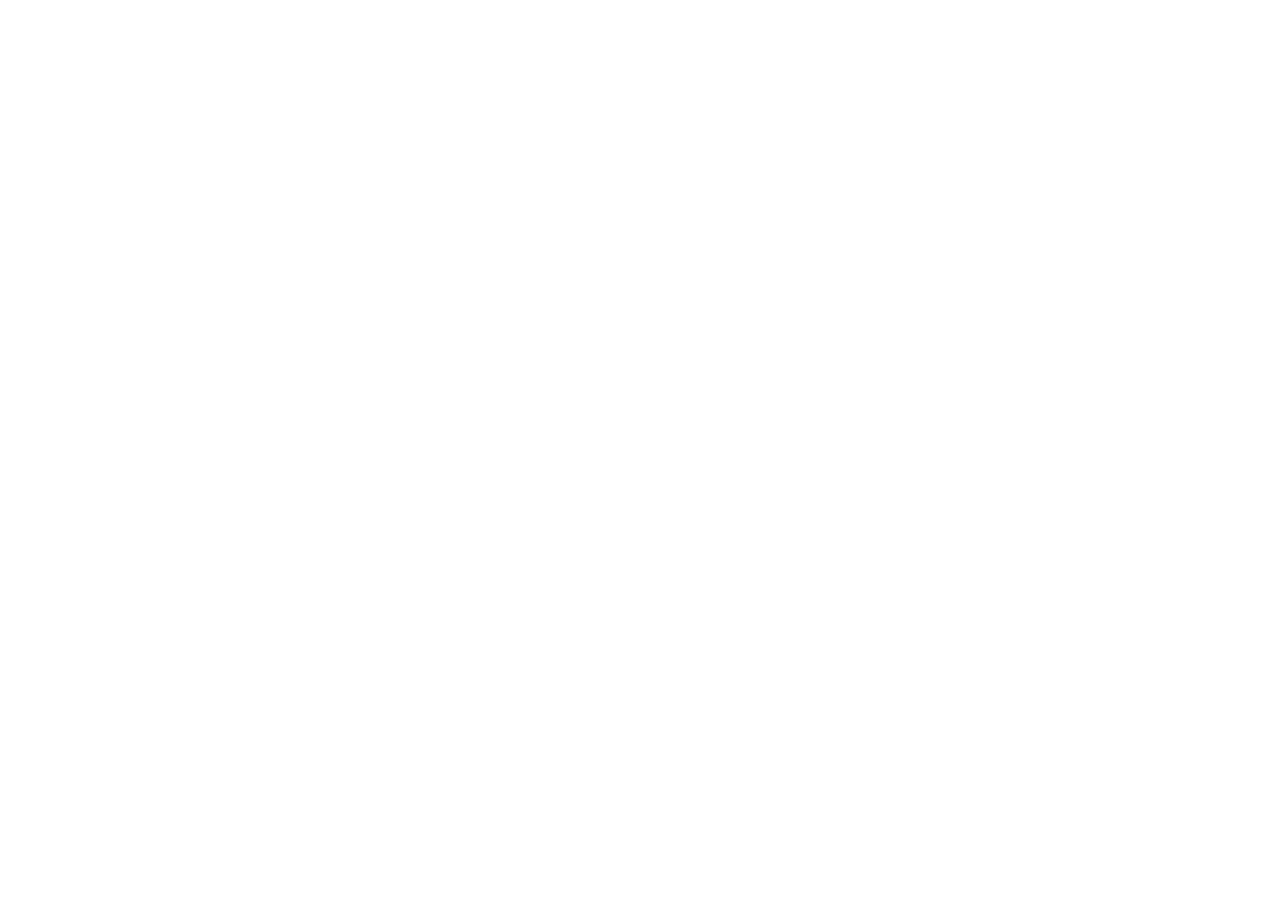
==== UI/index.html @ 110414d7 "Added the Free-Mentor peace icon" ====
<!DOCTYPE html>
<html lang="en">
<head>
    <meta charset="UTF-8">
    <meta http-equiv="X-UA-Compatible" content="IE=edge">
    <meta name="viewport" content="width=device-width, initial-scale=1.0">
    <title>LandingPage</title>
    <link rel="icon" type="image/png" href="./assets/peace.png"/>
</head>
<body>
    
</body>
</html>
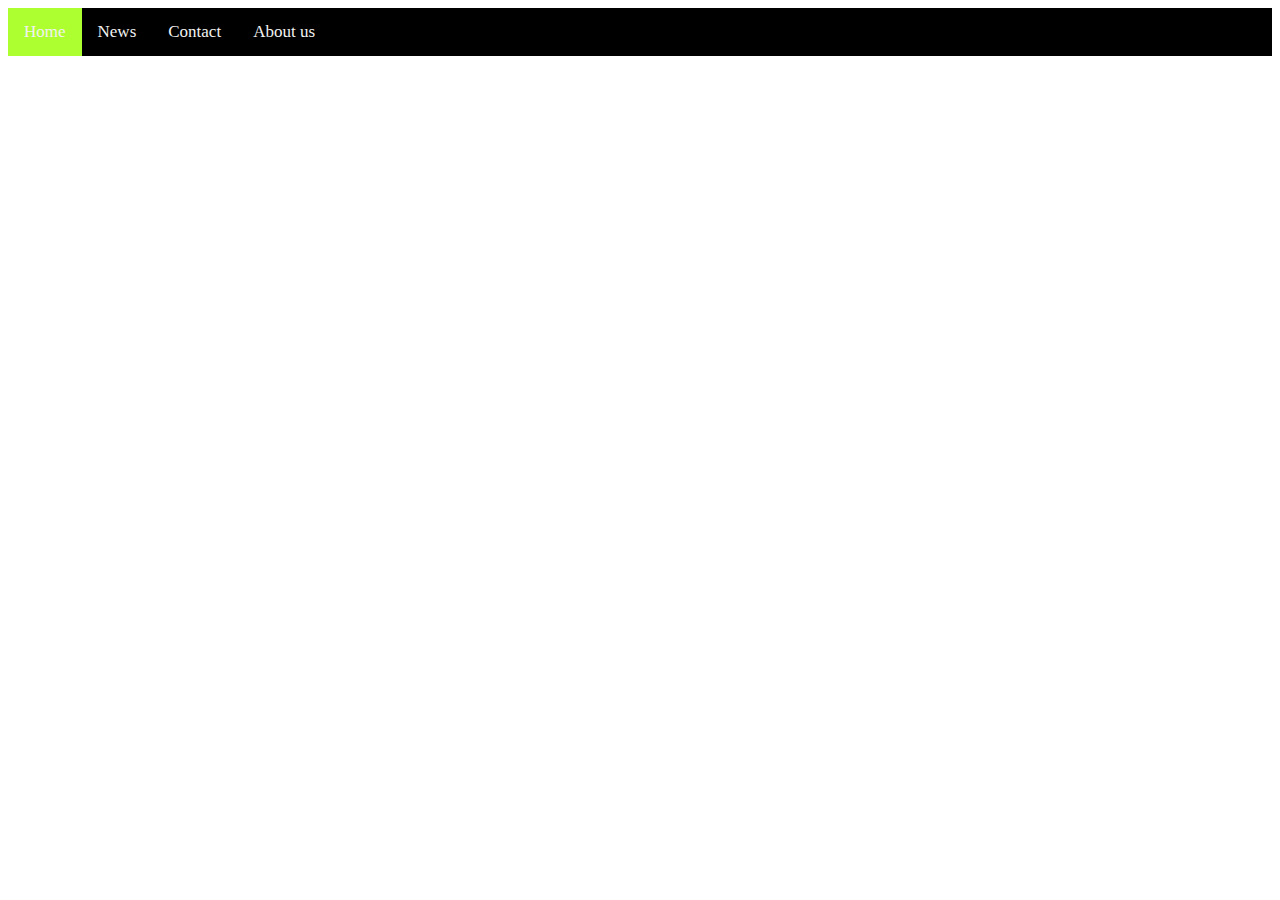
==== commit e60610e4: "Added the index.css file" ====
--- a/UI/index.html
+++ b/UI/index.html
@@ -6,8 +6,15 @@
     <meta name="viewport" content="width=device-width, initial-scale=1.0">
     <title>LandingPage</title>
     <link rel="icon" type="image/png" href="./assets/peace.png"/>
+    <link rel="stylesheet" href="./CSS/index.css"/>
 </head>
 <body>
-    
+<!-- This is our main  Navbar -->
+    <div class="topnav">
+        <a class="active" href="#home">Home</a>
+        <a href="#new">News</a>
+        <a href="#contact">Contact</a>
+        <a href="#about">About us</a>
+    </div>
 </body>
 </html>--- a/UI/CSS/index.css
+++ b/UI/CSS/index.css
@@ -0,0 +1,20 @@
+/* Add a black background colour to the top navigation */
+.topnav {
+    background-color: black;
+    overflow: hidden;
+}
+/* Style the links inside the top navigation bar */
+.topnav a {
+    float: left;
+    color: #f2f2f2;
+    text-align: center;
+    padding: 14px 16px;
+    text-decoration: none;
+    font-size: 17px;
+}
+.topnav a:hover {
+background-color: aqua;
+}
+.topnav a.active {
+    background-color: greenyellow;
+}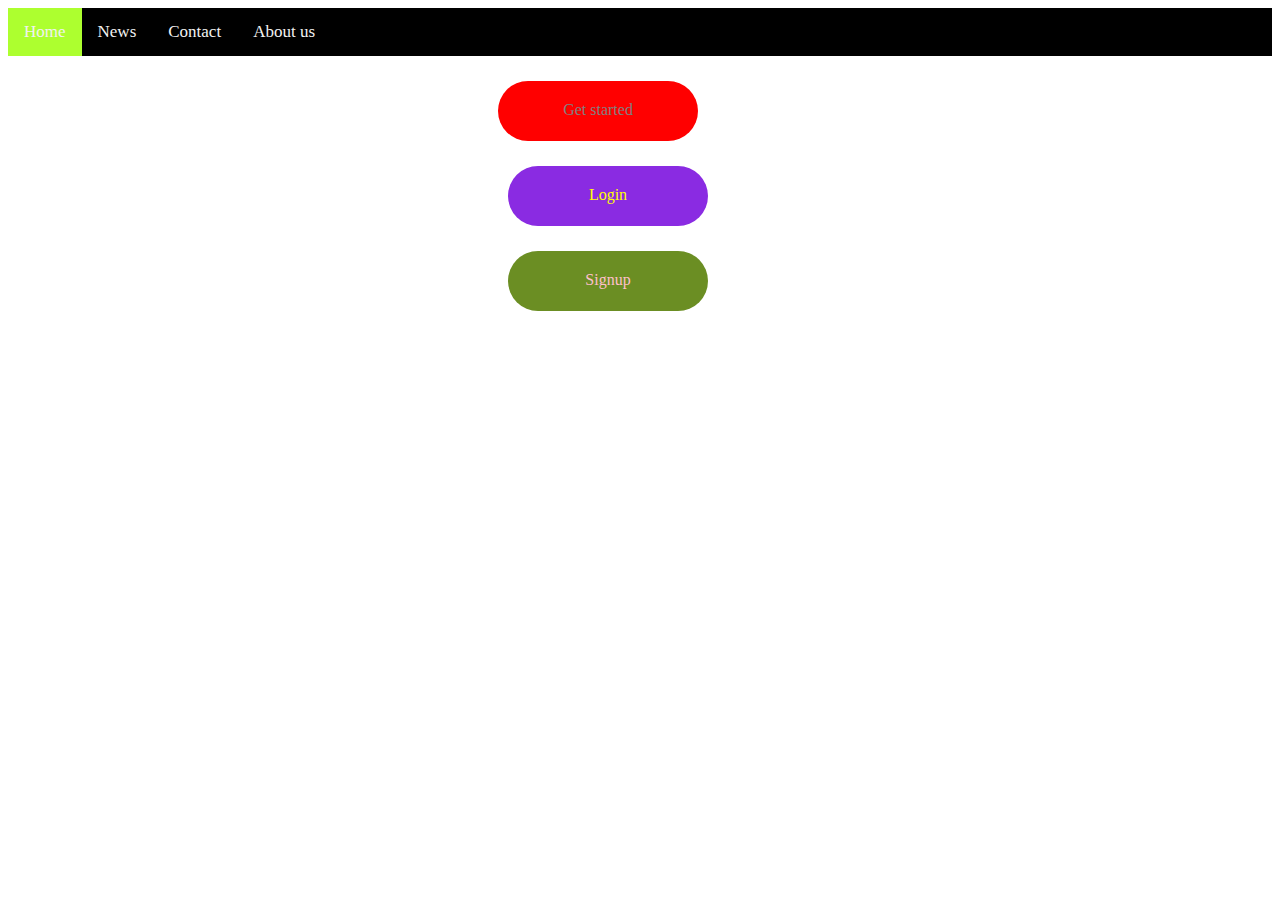
==== commit 2a46b2b2: "Adding the buttons" ====
--- a/UI/index.html
+++ b/UI/index.html
@@ -16,5 +16,12 @@
         <a href="#contact">Contact</a>
         <a href="#about">About us</a>
     </div>
+    <div class="red-btn"><a class="first-link" href="#Signup">Get started</a>
+    </div>
+    <div class="green-btn"><a class="Second-link" href="#Login">Login</a>
+    </div>
+    <div class="pink-btn"><a class="third-link" href="#Signup">Signup</a>
+    </div>
+    
 </body>
 </html>--- a/UI/CSS/index.css
+++ b/UI/CSS/index.css
@@ -17,4 +17,56 @@
 }
 .topnav a.active {
     background-color: greenyellow;
+}
+.red-btn a {
+    color: grey;
+    text-decoration: none;
+    text-align: center;
+    display: block;
+    padding-top: 20px;
+    
+}
+.red-btn {
+    height: 60px;
+    font: Arial;
+    overflow: hidden;
+    width: 200px;
+    background-color: red;
+    border-radius: 43px;
+    margin: 25px 490px ;
+}
+.green-btn a {
+color: yellow;
+text-decoration: none;
+text-align: center;
+display: block;
+padding-top: 20px;
+}
+ 
+.green-btn{
+    height: 60px;
+    font: Arial;
+    overflow: hidden;
+    width: 200px;
+    background-color: blueviolet;
+    border-radius: 43px;
+    margin: 5px 500px;
+    margin-bottom: 25px;
+}
+.pink-btn a {
+    color: pink;
+    text-decoration: none;
+    text-align: center;
+    display: block;
+    padding-top: 20px;
+}
+
+.pink-btn{
+    height: 60px;
+    font: Arial;
+    overflow: hidden;
+    width: 200px;
+    background-color: olivedrab;
+    border-radius: 43px;
+    margin: 5px 500px;
 }